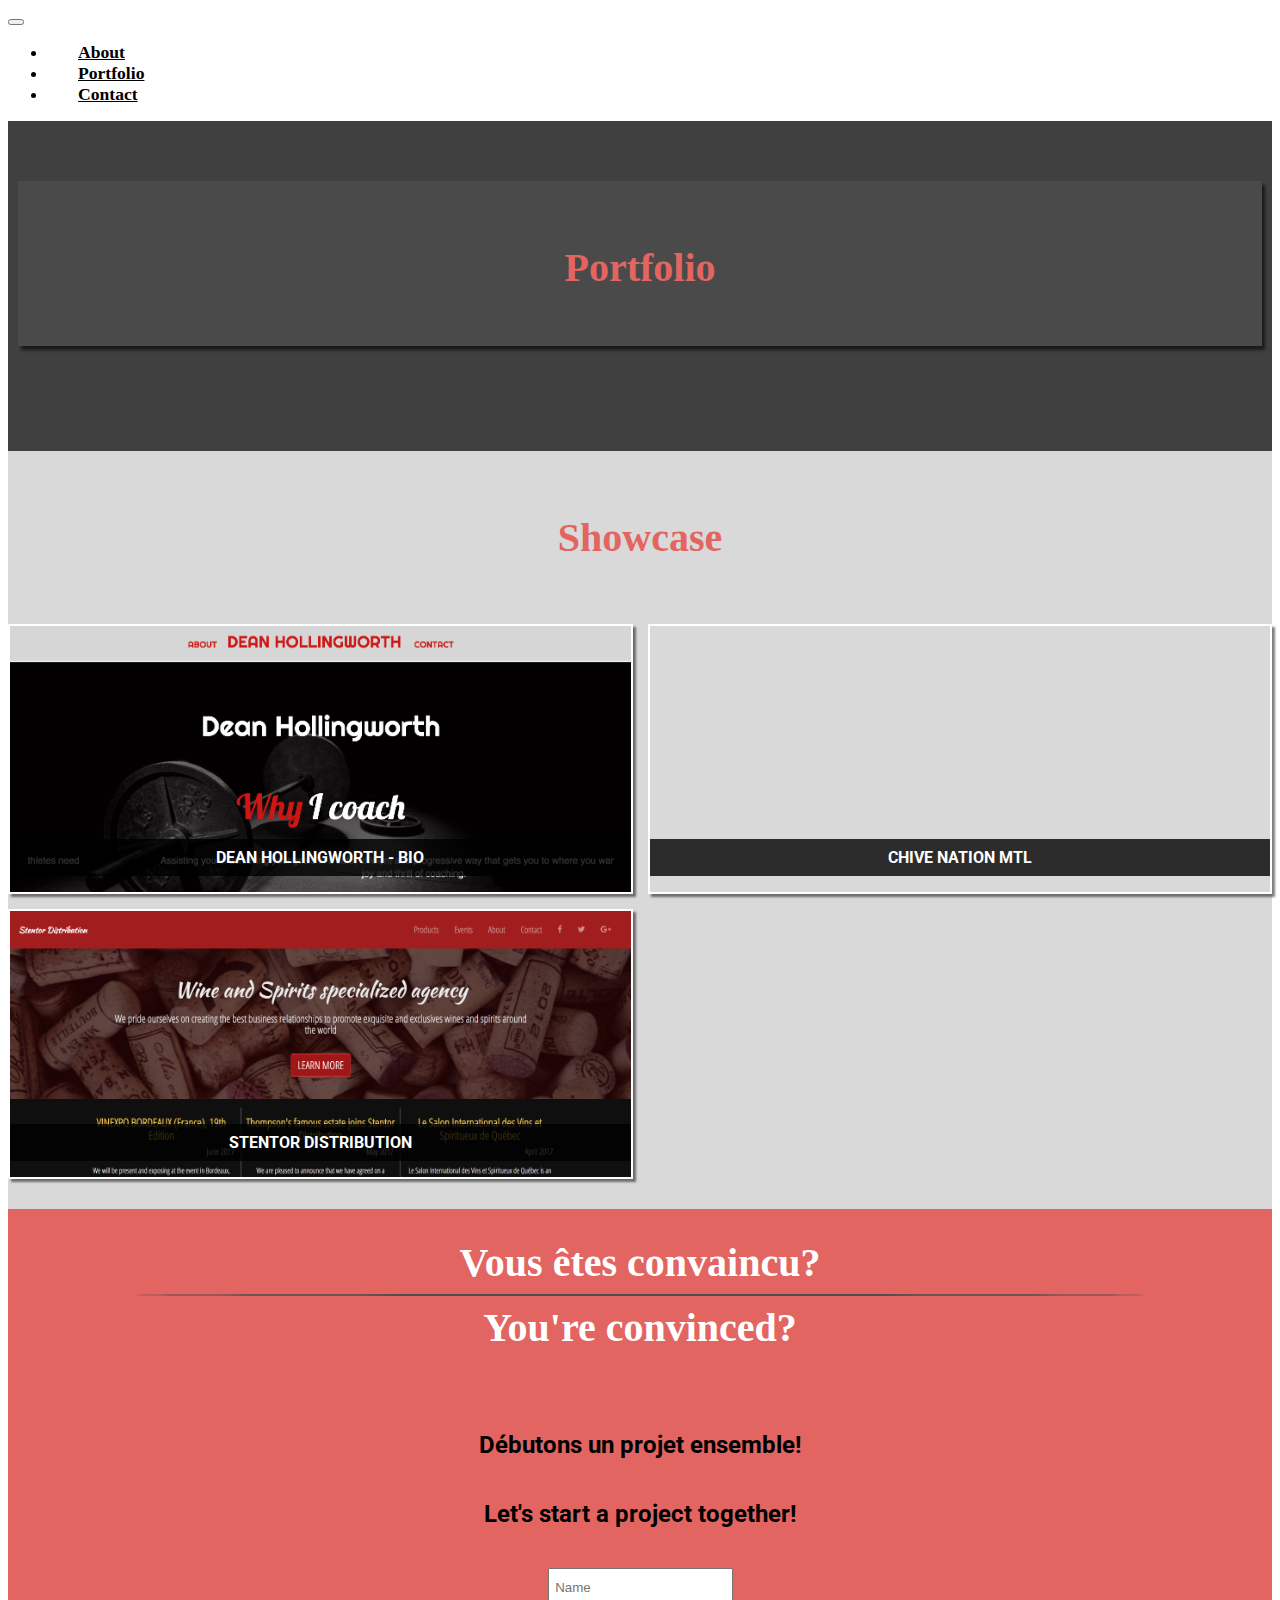
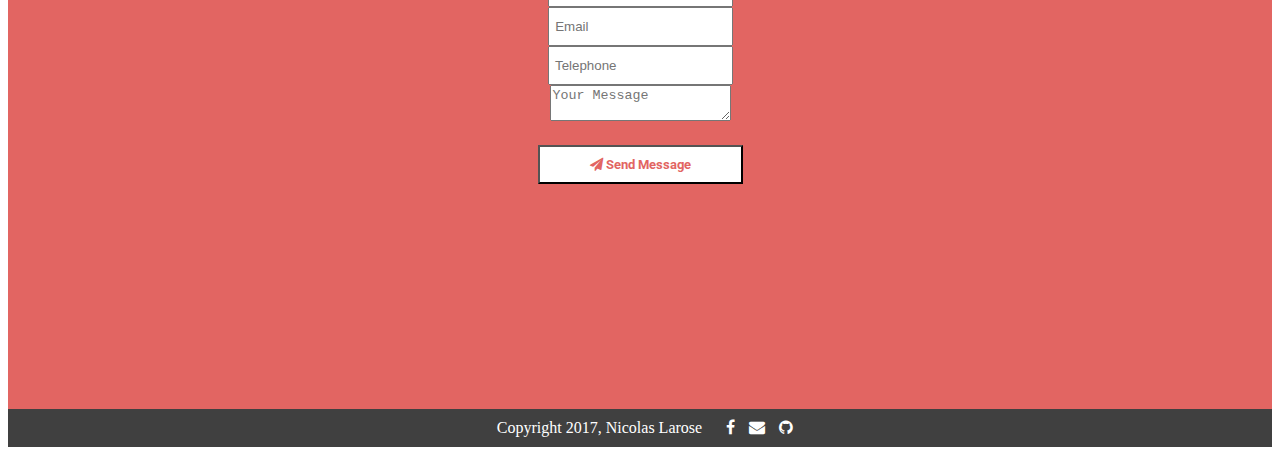
==== portfolio.html @ 8b34dcfe "Starting files" ====
<!DOCTYPE html>
<html lang="en">

<head>
    <meta charset="UTF-8">
    <meta name="viewport" content="width=device-width, initial-scale=1.0">
    <meta http-equiv="X-UA-Compatible" content="ie=edge">
    <link href="https://fonts.googleapis.com/css?family=Permanent+Marker|Roboto:300,400" rel="stylesheet">
    <link rel="stylesheet" href="https://maxcdn.bootstrapcdn.com/font-awesome/4.7.0/css/font-awesome.min.css">
    <link rel="stylesheet" href="https://maxcdn.bootstrapcdn.com/bootstrap/4.0.0-beta/css/bootstrap.min.css" integrity="sha384-/Y6pD6FV/Vv2HJnA6t+vslU6fwYXjCFtcEpHbNJ0lyAFsXTsjBbfaDjzALeQsN6M"
        crossorigin="anonymous">
    <link rel="stylesheet" href="css/portfolio.css">
    <title>Portoflio | Nicolas Larose</title>
</head>

<body>

    <!-- Navbar -->
    <nav class="navbar-custom navbar navbar-expand-lg navbar-light bg-light">
        <button class="navbar-toggler" type="button" data-toggle="collapse" data-target="#navbarSupportedContent" aria-controls="navbarSupportedContent"
            aria-expanded="false" aria-label="Toggle navigation">
                  <span class="navbar-toggler-icon"></span>
                </button>

        <div class="collapse navbar-collapse justify-content-center" id="navbarSupportedContent">
            <ul class="navbar-nav ">
                <li class="nav-item">
                    <a class="nav-link" href="#">About <span class="sr-only">(current)</span></a>
                </li>
                <li class="nav-item">
                    <a class="nav-link nav-portfolio" href="#">Portfolio</a>
                </li>
                <li class="nav-item">
                    <a class="nav-link" href="#">Contact</a>
                </li>
            </ul>
        </div>
    </nav>

    <header class="header_portfolio">
            <div id="portfolio_wrapper">
                <div class="div div1"></div>
                <div class="div div2"></div>
                <div class="div div3"></div>
                <div class="div div4"></div>
                <div class="div div-central">
                    <div class="info">
                        <h2>Portfolio</h2>
                    </div>
                </div>
            </div>
        </header>

        <div id="showcase">
        <div class="container">
                <h2>Showcase</h2>
                <div class="item-mobile item-computer">
                    <div class="item item1" data-background-icon='&#xf196;'>
                        <p>Dean Hollingworth - Bio</p>
                    </div>
                    <div class="item item2" data-background-icon='&#xf196;'>
                        <p>Chive Nation MTL </p>
                    </div>
                    <div class="item item3" data-background-icon='&#xf196;'>
                        <p>Stentor Distribution</p>
                    </div>
                </div>
            </div>
        </div>
    </div>


<!-- Contact -->
    <div id="contact">
        <div class="container">
            <h2>Vous êtes convaincu?</h2>
            <hr>
            <h2>You're convinced?</h2>
            <div class="info-contact">
                <h5>Débutons un projet ensemble!</h5>
                <h5>Let's start a project together!</h5>
            </div>
            <form>
                <div class="col-md-12 form-line">
                    <div class="form-group">
                        <label for="exampleInputUsername"></label>
                        <input type="text" class="form-control" id="" placeholder=" Name">
                    </div>
                    <div class="form-group">
                        <label for="exampleInputEmail"></label>
                        <input type="email" class="form-control" id="exampleInputEmail" placeholder=" Email">
                    </div>
                    <div class="form-group">
                        <label for="telephone"></label>
                        <input type="tel" class="form-control" id="telephone" placeholder=" Telephone">
                    </div>
                </div>
                <div class="col-md-12">
                    <div class="form-group">
                        <label for="description"></label>
                        <textarea class="form-control" id="description" placeholder="Your Message"></textarea>
                    </div>
                    <div>

                        <button type="button" class="btn btn-default submit"><i class="fa fa-paper-plane" aria-hidden="true"></i>  Send Message</button>
                    </div>

                </div>
            </form>
        </div>
    </div>
    <!-- Footer -->
    <footer>
        <div class="inline-footer">
        <p>Copyright 2017, Nicolas Larose</p>
            <li><a href="#"><i class="fa fa-facebook"></i></a></li>
            <li><a href="#"><i class="fa fa-envelope"></i></a></li>
            <li><a href="#"><i class="fa fa-github"></i></a></li>
        </div>
    </footer>


    <script src="https://code.jquery.com/jquery-3.2.1.slim.min.js" integrity="sha384-KJ3o2DKtIkvYIK3UENzmM7KCkRr/rE9/Qpg6aAZGJwFDMVNA/GpGFF93hXpG5KkN"
        crossorigin="anonymous"></script>
    <script src="https://cdnjs.cloudflare.com/ajax/libs/popper.js/1.11.0/umd/popper.min.js" integrity="sha384-b/U6ypiBEHpOf/4+1nzFpr53nxSS+GLCkfwBdFNTxtclqqenISfwAzpKaMNFNmj4"
        crossorigin="anonymous"></script>
    <script src="https://maxcdn.bootstrapcdn.com/bootstrap/4.0.0-beta/js/bootstrap.min.js" integrity="sha384-h0AbiXch4ZDo7tp9hKZ4TsHbi047NrKGLO3SEJAg45jXxnGIfYzk4Si90RDIqNm1"
        crossorigin="anonymous"></script>
</body>

</html>
---- css/portfolio.css ----
/*********************
NAVBAR
*********************/
.navbar-nav li {
  padding: 0 30px;
  font-size: 1.1em;
  font-weight: bold; }
  .navbar-nav li a {
    color: black !important; }
    .navbar-nav li a:hover {
      color: #e26562 !important; }

/*********************
HEADER
*********************/
header {
  background: #404040;
  height: 430px;
  padding: 60px 0 0; }
  header #wrapper {
    margin: 0 10px;
    padding: 30px 0;
    background: #4a4a4a;
    box-shadow: 3px 4px 3px #1a1a1a;
    text-align: center; }
    header #wrapper h2 {
      font-size: 2.5em;
      font-family: "Permanent Marker", cursive;
      color: #e26562;
      margin-bottom: 25px; }
    header #wrapper h3 {
      font-family: "Roboto", cursive;
      font-weight: 300;
      color: white; }
    header #wrapper hr {
      border: 1px solid #b3b3b3;
      border-radius: 100%;
      width: 80%; }
    header #wrapper ul {
      margin-top: 20px;
      display: block;
      padding: 0; }
      header #wrapper ul li {
        display: inline-block; }
        header #wrapper ul li a {
          color: white;
          text-decoration-line: none;
          padding: 0 10px;
          font-size: 1.4em; }
      header #wrapper ul .fa-facebook:hover {
        color: #3b5999; }
      header #wrapper ul .fa-envelope:hover {
        color: #02b875; }
      header #wrapper ul .fa-github:hover {
        color: #913399; }

/*********************
PORTFOLIO
*********************/
#portfolio {
  background: #e26562;
  height: 450px;
  text-align: center; }
  #portfolio h2 {
    padding: 30px 0;
    font-family: "Permanent Marker", cursive;
    font-size: 2.5em;
    color: white; }
  #portfolio .item-mobile {
    display: grid;
    grid-template-columns: 1fr 1fr;
    grid-column-gap: 10px; }
  #portfolio .item {
    height: 250px;
    position: relative; }
  #portfolio .item1 {
    background: url("../img/DeanHollingworth.png");
    background-size: cover;
    display: flex;
    align-items: flex-end; }
    #portfolio .item1 p {
      color: white;
      width: 100%;
      padding: 9px 2px;
      font-family: "Roboto", cursive;
      font-weight: bold;
      text-transform: uppercase;
      background: rgba(0, 0, 0, 0.8); }
  #portfolio .item2 {
    background: url("../img/ChiveNationMtl.png");
    background-size: cover;
    display: flex;
    align-items: flex-end; }
    #portfolio .item2 p {
      color: white;
      width: 100%;
      padding: 9px 2px;
      font-family: "Roboto", cursive;
      font-weight: bold;
      text-transform: uppercase;
      background: rgba(0, 0, 0, 0.8); }
  #portfolio .item3 {
    background: url("../img/stentor.jpeg");
    background-size: cover;
    display: flex;
    align-items: flex-end; }
    #portfolio .item3 p {
      color: white;
      width: 100%;
      padding: 9px 2px;
      font-family: "Roboto", cursive;
      font-weight: bold;
      text-transform: uppercase;
      background: rgba(0, 0, 0, 0.8); }
  #portfolio .item:hover::after {
    content: attr(data-background-icon);
    font-family: "FontAwesome";
    font-size: 3em;
    color: white;
    position: absolute;
    top: 50%;
    left: 50%;
    transform: translate(-50%, -50%); }
  #portfolio .item:hover::before {
    content: "";
    background: rgba(0, 0, 0, 0.6);
    position: absolute;
    top: 0;
    left: 0;
    height: 100%;
    width: 100%; }
  #portfolio .item3 {
    display: none; }
  #portfolio button {
    margin: 20px auto;
    padding: 10px 50px;
    background: white;
    color: #e26562;
    font-weight: bold;
    font-family: "Roboto", cursive;
    transition: 0.3s; }
    #portfolio button:hover {
      background: #0d0d0d;
      cursor: pointer; }

    /*********************
ABOUT
*********************/
#about {
  height: 600px;
  text-align: center; }
  #about h2 {
    font-size: 2.5em;
    font-family: "Permanent Marker", cursive;
    color: #e26562; }
  #about h2:first-child {
    padding-top: 30px; }
  #about hr {
    border: 1px solid #4d4d4d;
    border-radius: 100%;
    width: 80%; }

    /*********************
OFFER
*********************/
#offers {
  height: 1000px;
  text-align: center;
  background: #404040; }
  #offers h2 {
    font-size: 2.5em;
    font-family: "Permanent Marker", cursive;
    color: #e26562;
    margin: 0 10px; }
  #offers h2:first-child {
    padding-top: 30px; }
  #offers hr {
    border: 1px solid #b3b3b3;
    border-radius: 100%;
    width: 80%; }
  #offers .info-offer {
    margin-top: 20px; }
  #offers .offer {
    margin: 13px 10px;
    padding: 30px 10px;
    background: #4a4a4a;
    box-shadow: 3px 4px 3px #1a1a1a;
    text-align: center;
    font-family: "Roboto", cursive; }
    #offers .offer a {
      text-decoration-line: none; }
    #offers .offer h4 {
      color: white; }
      #offers .offer h4 i {
        padding-right: 10px; }
    #offers .offer p {
      color: #e26562; }

    /*********************
CONTACT
*********************/
#contact {
  height: 800px;
  text-align: center;
  background: #e26562; }
  #contact h2 {
    font-size: 2.5em;
    font-family: "Permanent Marker", cursive;
    color: white;
    margin: 0 10px; }
  #contact h2:first-child {
    padding-top: 30px; }
  #contact hr {
    border: 1px solid #4d4d4d;
    border-radius: 100%;
    width: 80%; }
  #contact .info-contact {
    padding-top: 40px; }
    #contact .info-contact h5 {
      font-family: "Roboto", cursive;
      font-size: 1.5em;
      font-weight: bold; }
  #contact form {
    margin: 30px auto 0; }
    #contact form input {
      padding-top: 10px;
      padding-bottom: 10px; }
    #contact form button {
      margin: 20px auto;
      padding: 10px 50px;
      background: white;
      color: #e26562;
      font-weight: bold;
      font-family: "Roboto", cursive;
      transition: 0.3s; }
      #contact form button:hover {
        background: #0d0d0d;
        cursor: pointer; }

    /*********************
FOOTER
*********************/
footer {
  padding: 10px;
  background: #404040;
  color: white;
  display: block;
  text-align: center; }
  footer .inline-footer > * {
    display: inline-block; }
  footer p {
    margin: 0 10px; }
  footer li {
    margin-left: 10px; }
    footer li a {
      color: white; }
      footer li a i {
        font-size: 20px; }
  footer .fa-facebook:hover {
    color: #3b5999; }
  footer .fa-envelope:hover {
    color: #02b875; }
  footer .fa-github:hover {
    color: #913399; }

@media (min-width: 700px) {
  #offers .info-offer {
    display: grid;
    grid-auto-columns: 1fr 1fr;
    grid-template-rows: 200px 200px;
    grid-template-areas: "wordpress static" "tennis tennis"; }
    #offers .info-offer .offer {
      padding: 15px 15px; }
    #offers .info-offer .wordpress {
      grid-area: wordpress; }
    #offers .info-offer .static {
      grid-area: static; }
    #offers .info-offer .tennis {
      grid-area: tennis; } }
@media (min-width: 992px) {
  .nav-portfolio {
    transition: .4s; }
    .nav-portfolio:hover {
      background: rgba(0, 0, 0, 0.9); }

  header {
    height: 700px; }
    header #wrapper {
      margin: 0 20px;
      background: none;
      box-shadow: none;
      display: grid;
      grid-template-columns: repeat(4, 1fr);
      grid-template-rows: 250px 250px;
      grid-gap: 15px;
      grid-template-areas: "div1 div-central div-central div2" "div3 div-central div-central div4"; }
      header #wrapper .div {
        background: #4a4a4a;
        box-shadow: 3px 4px 3px #1a1a1a; }
      header #wrapper .div1 {
        grid-area: div1;
        background: url("https://images.pexels.com/photos/38519/macbook-laptop-ipad-apple-38519.jpeg?w=1260&h=750&auto=compress&cs=tinysrgb");
        background-size: cover; }
      header #wrapper .div2 {
        grid-area: div2;
        background: url("https://images.pexels.com/photos/326424/pexels-photo-326424.jpeg?w=1260&h=750&auto=compress&cs=tinysrgb");
        background-size: cover; }
      header #wrapper .div3 {
        grid-area: div3;
        background: url("https://images.pexels.com/photos/270360/pexels-photo-270360.jpeg?w=1260&h=750&auto=compress&cs=tinysrgb");
        background-size: cover; }
      header #wrapper .div4 {
        grid-area: div4;
        background: url("https://images.pexels.com/photos/67112/pexels-photo-67112.jpeg?w=1260&h=750&auto=compress&cs=tinysrgb");
        background-size: cover; }
      header #wrapper .div-central {
        grid-area: div-central;
        position: relative; }
        header #wrapper .div-central .info {
          position: absolute;
          top: 50%;
          left: 50%;
          transform: translate(-50%, -50%);
          width: 100%; }
          header #wrapper .div-central .info h2 {
            font-size: 5em; }
          header #wrapper .div-central .info li {
            margin-top: 20px; }
            header #wrapper .div-central .info li i {
              font-size: 1.5em;
              padding: 0 5px; } }
/**************
HEADER
**************/
.header_portfolio {
  height: 270px; }
  .header_portfolio #portfolio_wrapper {
    margin: 0 10px;
    padding: 30px 0;
    background: #4a4a4a;
    box-shadow: 3px 4px 3px #1a1a1a;
    text-align: center; }
    .header_portfolio #portfolio_wrapper h2 {
      font-size: 2.5em;
      font-family: "Permanent Marker", cursive;
      color: #e26562;
      margin-bottom: 25px; }

#showcase {
  background: #d9d9d9;
  text-align: center;
  padding: 30px 0; }
  #showcase .container h2 {
    padding-bottom: 30px;
    font-family: "Permanent Marker", cursive;
    font-size: 2.5em;
    color: #e26562; }
  #showcase .container .item-computer {
    display: grid;
    grid-template-columns: 1fr 1fr;
    grid-template-rows: 270px 270px;
    grid-gap: 15px;
    position: relative; }
    #showcase .container .item-computer .item {
      border: 2px solid white;
      box-shadow: 3px 3px 2px rgba(0, 0, 0, 0.5); }
    #showcase .container .item-computer .item1 {
      background: url("../img/DeanHollingworth.png");
      background-size: cover;
      display: flex;
      align-items: flex-end; }
      #showcase .container .item-computer .item1 p {
        color: white;
        width: 100%;
        padding: 9px 2px;
        font-family: "Roboto", cursive;
        font-weight: bold;
        text-transform: uppercase;
        background: rgba(0, 0, 0, 0.8); }
    #showcase .container .item-computer .item2 {
      background: url("../img/ChiveNationMtl.png");
      background-size: cover;
      display: flex;
      align-items: flex-end; }
      #showcase .container .item-computer .item2 p {
        color: white;
        width: 100%;
        padding: 9px 2px;
        font-family: "Roboto", cursive;
        font-weight: bold;
        text-transform: uppercase;
        background: rgba(0, 0, 0, 0.8); }
    #showcase .container .item-computer .item3 {
      background: url("../img/stentor.jpeg");
      background-size: cover;
      display: flex;
      align-items: flex-end; }
      #showcase .container .item-computer .item3 p {
        color: white;
        width: 100%;
        padding: 9px 2px;
        font-family: "Roboto", cursive;
        font-weight: bold;
        text-transform: uppercase;
        background: rgba(0, 0, 0, 0.8); }

/*# sourceMappingURL=portfolio.css.map */
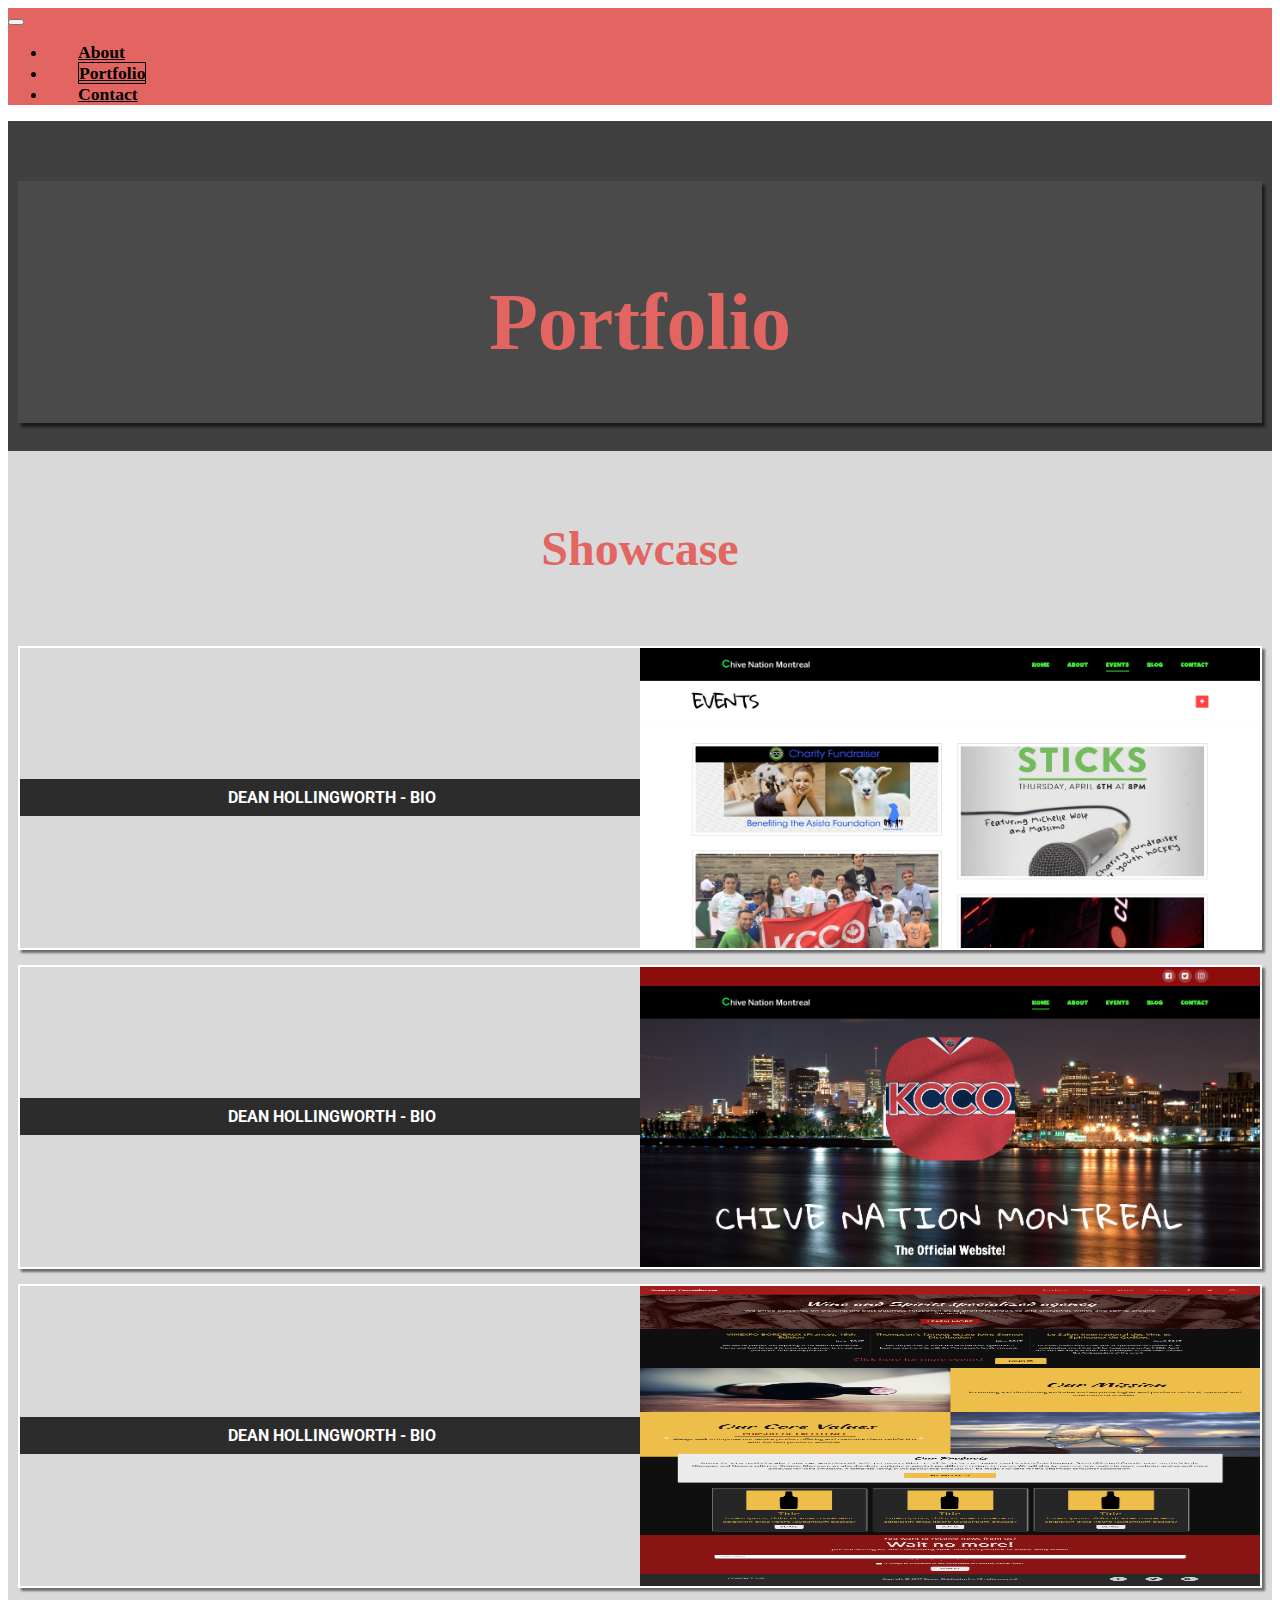
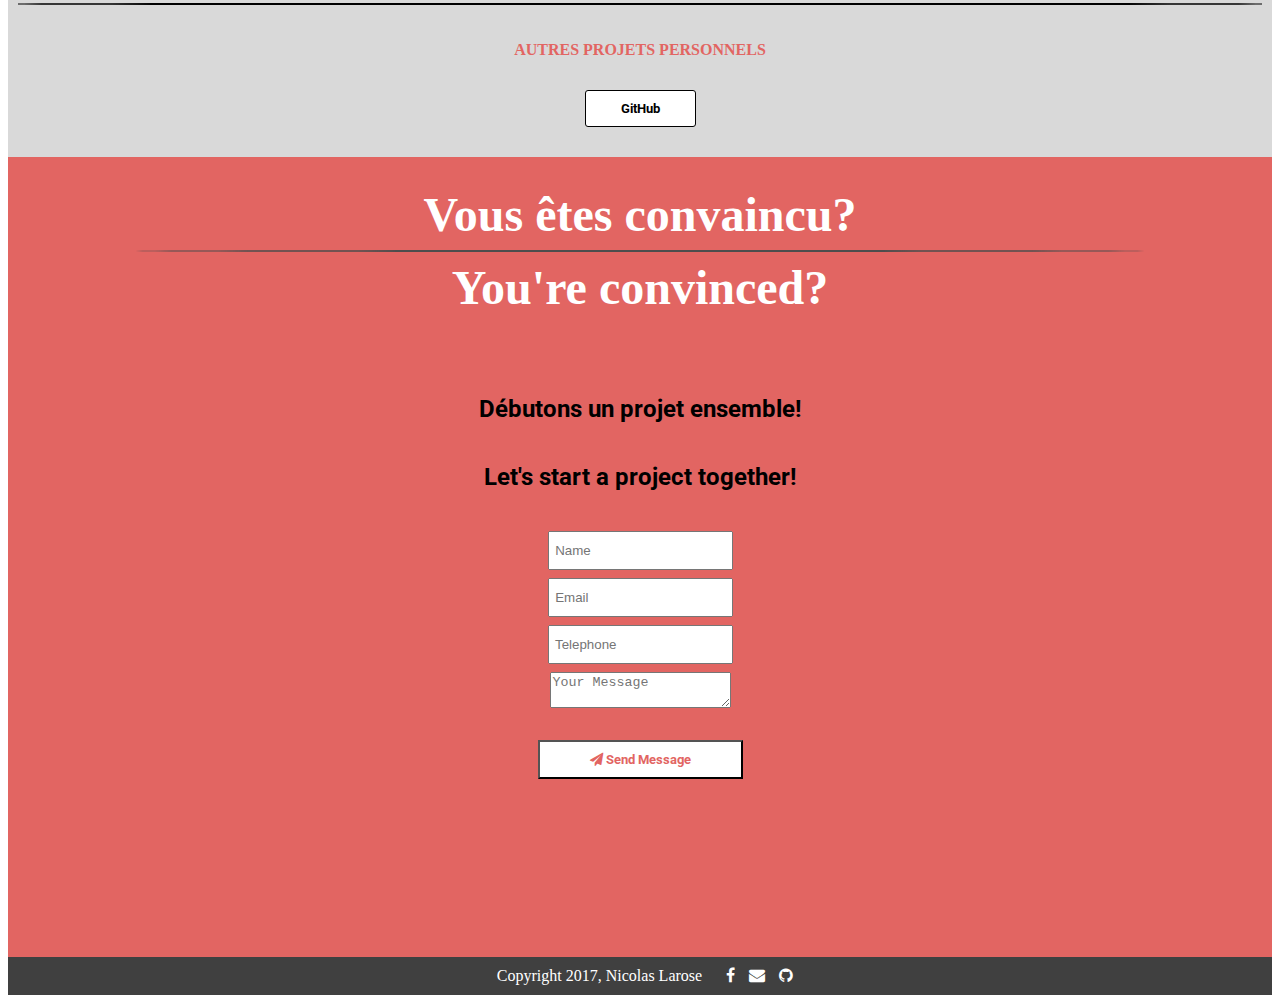
==== commit 932476a7: "Modified the portfolio - September 25th" ====
--- a/portfolio.html
+++ b/portfolio.html
@@ -10,7 +10,7 @@
     <link rel="stylesheet" href="https://maxcdn.bootstrapcdn.com/bootstrap/4.0.0-beta/css/bootstrap.min.css" integrity="sha384-/Y6pD6FV/Vv2HJnA6t+vslU6fwYXjCFtcEpHbNJ0lyAFsXTsjBbfaDjzALeQsN6M"
         crossorigin="anonymous">
     <link rel="stylesheet" href="css/portfolio.css">
-    <title>Portoflio | Nicolas Larose</title>
+    <title>Portfolio | Nicolas Larose</title>
 </head>
 
 <body>
@@ -38,39 +38,42 @@
     </nav>
 
     <header class="header_portfolio">
-            <div id="portfolio_wrapper">
-                <div class="div div1"></div>
-                <div class="div div2"></div>
-                <div class="div div3"></div>
-                <div class="div div4"></div>
-                <div class="div div-central">
-                    <div class="info">
-                        <h2>Portfolio</h2>
-                    </div>
+        <div id="portfolio_wrapper">
+            <div class="info">
+                <h2>Portfolio</h2>
+            </div>
+        </div>
+        </div>
+    </header>
+
+    <div id="showcase">
+        <div class="container">
+            <h2>Showcase</h2>
+            <div class="item-mobile item-computer">
+                <div class="item item1" data-background-icon='&#xf196;'>
+                    <p>Dean Hollingworth - Bio</p>
+                    <img src="img/chive1.png" alt="">
+                </div>
+                <div class="item item2" data-background-icon='&#xf196;'>
+                    <p>Dean Hollingworth - Bio</p>
+                    <img src="img/ChiveNationMtl_cover.png" alt="">
+                </div>
+                <div class="item item3" data-background-icon='&#xf196;'>
+                    <p>Dean Hollingworth - Bio</p>
+                    <img src="img/stentor.jpeg" alt="">
                 </div>
             </div>
-        </header>
-
-        <div id="showcase">
-        <div class="container">
-                <h2>Showcase</h2>
-                <div class="item-mobile item-computer">
-                    <div class="item item1" data-background-icon='&#xf196;'>
-                        <p>Dean Hollingworth - Bio</p>
-                    </div>
-                    <div class="item item2" data-background-icon='&#xf196;'>
-                        <p>Chive Nation MTL </p>
-                    </div>
-                    <div class="item item3" data-background-icon='&#xf196;'>
-                        <p>Stentor Distribution</p>
-                    </div>
-                </div>
+            <hr>
+            <div class="showcaseMore">
+                <h4>Autres projets personnels</h4>
+                <a href="https://github.com/nick286/nick286.github.io"><button class="btn btn-default">GitHub</button></a>
             </div>
         </div>
     </div>
+    </div>
 
 
-<!-- Contact -->
+    <!-- Contact -->
     <div id="contact">
         <div class="container">
             <h2>Vous êtes convaincu?</h2>
@@ -112,7 +115,7 @@
     <!-- Footer -->
     <footer>
         <div class="inline-footer">
-        <p>Copyright 2017, Nicolas Larose</p>
+            <p>Copyright 2017, Nicolas Larose</p>
             <li><a href="#"><i class="fa fa-facebook"></i></a></li>
             <li><a href="#"><i class="fa fa-envelope"></i></a></li>
             <li><a href="#"><i class="fa fa-github"></i></a></li>
--- a/css/portfolio.css
+++ b/css/portfolio.css
@@ -159,6 +159,15 @@
     border: 1px solid #4d4d4d;
     border-radius: 100%;
     width: 80%; }
+  #about p {
+    font-family: "Roboto", cursive; }
+    #about p .bold {
+      font-weight: bold;
+      font-size: 1.1em;
+      color: #e26562; }
+  #about h4 {
+    padding: 10px 0;
+    font-family: "Permanent Marker", cursive; }
 
     /*********************
 OFFER
@@ -222,6 +231,8 @@
       font-weight: bold; }
   #contact form {
     margin: 30px auto 0; }
+    #contact form .form-group {
+      margin: 0.5rem; }
     #contact form input {
       padding-top: 10px;
       padding-bottom: 10px; }
@@ -268,18 +279,32 @@
     display: grid;
     grid-auto-columns: 1fr 1fr;
     grid-template-rows: 200px 200px;
-    grid-template-areas: "wordpress static" "tennis tennis"; }
+    grid-template-areas: "wordpress static"  "responsive tennis"; }
     #offers .info-offer .offer {
-      padding: 15px 15px; }
+      padding: 15px 15px;
+      position: relative; }
+      #offers .info-offer .offer .offer-info {
+        position: absolute;
+        top: 50%;
+        left: 50%;
+        transform: translate(-50%, -50%); }
     #offers .info-offer .wordpress {
       grid-area: wordpress; }
     #offers .info-offer .static {
       grid-area: static; }
+    #offers .info-offer .responsive {
+      grid-area: responsive; }
     #offers .info-offer .tennis {
       grid-area: tennis; } }
 @media (min-width: 992px) {
+  .navbar-custom {
+    background: #e26562 !important; }
+    .navbar-custom .navbar-nav li a:hover {
+      color: white !important; }
+
   .nav-portfolio {
-    transition: .4s; }
+    transition: .4s;
+    border: 1px solid black; }
     .nav-portfolio:hover {
       background: rgba(0, 0, 0, 0.9); }
 
@@ -328,7 +353,19 @@
             margin-top: 20px; }
             header #wrapper .div-central .info li i {
               font-size: 1.5em;
-              padding: 0 5px; } }
+              padding: 0 5px; }
+
+  #portfolio h2 {
+    font-size: 3em; }
+
+  #about h2 {
+    font-size: 3em; }
+
+  #offers h2 {
+    font-size: 3em; }
+
+  #contact h2 {
+    font-size: 3em; } }
 /**************
 HEADER
 **************/
@@ -349,27 +386,54 @@
 #showcase {
   background: #d9d9d9;
   text-align: center;
-  padding: 30px 0; }
-  #showcase .container h2 {
-    padding-bottom: 30px;
-    font-family: "Permanent Marker", cursive;
-    font-size: 2.5em;
-    color: #e26562; }
-  #showcase .container .item-computer {
-    display: grid;
-    grid-template-columns: 1fr 1fr;
-    grid-template-rows: 270px 270px;
-    grid-gap: 15px;
-    position: relative; }
-    #showcase .container .item-computer .item {
+  padding: 30px 10px; }
+  #showcase .container {
+    /*                 .item2 {
+                        background: url("../img/ChiveNationMtl.png");
+                        background-size: cover;
+                        display: flex;
+                        align-items: flex-end;
+                        p {
+                            color: white;
+                            width: 100%;
+                            padding: 9px 2px;
+                            font-family: "Roboto", cursive;
+                            font-weight: bold;
+                            text-transform: uppercase;
+                            background: rgba(0, 0, 0, 0.8) 
+                        }
+                    } 
+                     .item3 {
+                        background: url("../img/stentor.jpeg");
+                        background-size: cover;
+                        display: flex;
+                        align-items: flex-end;
+                        p {
+                            color: white;
+                            width: 100%;
+                            padding: 9px 2px;
+                            font-family: "Roboto", cursive;
+                            font-weight: bold;
+                            text-transform: uppercase;
+                            background: rgba(0, 0, 0, 0.8)
+                        }
+                    } */ }
+    #showcase .container h2 {
+      padding-bottom: 30px;
+      font-family: "Permanent Marker", cursive;
+      font-size: 2.5em;
+      color: #e26562; }
+    #showcase .container .item-computer
+    .item {
       border: 2px solid white;
-      box-shadow: 3px 3px 2px rgba(0, 0, 0, 0.5); }
-    #showcase .container .item-computer .item1 {
-      background: url("../img/DeanHollingworth.png");
-      background-size: cover;
-      display: flex;
-      align-items: flex-end; }
-      #showcase .container .item-computer .item1 p {
+      box-shadow: 3px 3px 2px rgba(0, 0, 0, 0.5);
+      margin: 15px 0; }
+      #showcase .container .item-computer
+      .item img {
+        width: 100%;
+        height: 300px; }
+      #showcase .container .item-computer
+      .item p {
         color: white;
         width: 100%;
         padding: 9px 2px;
@@ -377,31 +441,59 @@
         font-weight: bold;
         text-transform: uppercase;
         background: rgba(0, 0, 0, 0.8); }
-    #showcase .container .item-computer .item2 {
-      background: url("../img/ChiveNationMtl.png");
-      background-size: cover;
-      display: flex;
-      align-items: flex-end; }
-      #showcase .container .item-computer .item2 p {
-        color: white;
-        width: 100%;
-        padding: 9px 2px;
-        font-family: "Roboto", cursive;
-        font-weight: bold;
-        text-transform: uppercase;
-        background: rgba(0, 0, 0, 0.8); }
-    #showcase .container .item-computer .item3 {
-      background: url("../img/stentor.jpeg");
-      background-size: cover;
-      display: flex;
-      align-items: flex-end; }
-      #showcase .container .item-computer .item3 p {
-        color: white;
-        width: 100%;
-        padding: 9px 2px;
-        font-family: "Roboto", cursive;
-        font-weight: bold;
-        text-transform: uppercase;
-        background: rgba(0, 0, 0, 0.8); }
+    #showcase .container .item1 {
+      /*  background: url("../img/DeanHollingworth.png");
+       background-size: cover; */ }
+  #showcase hr {
+    margin: 10px 0;
+    border: 1px solid black;
+    border-radius: 25%; }
+  #showcase .showcaseMore {
+    padding-top: 5px; }
+    #showcase .showcaseMore h4 {
+      color: #e26562;
+      text-transform: uppercase;
+      font-weight: bold; }
+    #showcase .showcaseMore button {
+      margin-top: 10px;
+      padding: 10px 35px;
+      background: white;
+      border: 1px solid black;
+      border-radius: 3px;
+      font-family: "Roboto", cursive;
+      font-weight: bold; }
+      #showcase .showcaseMore button:hover {
+        background: black;
+        color: #e26562; }
+
+@media (min-width: 992px) {
+  .header_portfolio #portfolio_wrapper h2 {
+    font-size: 5em; }
+
+  #showcase .container h2 {
+    font-size: 3em; }
+
+  #contact h2 {
+    font-size: 3em; }
+
+  .container {
+    padding-left: 0;
+    padding-right: 0; }
+
+  .item {
+    display: grid;
+    grid-template-columns: 1fr 1fr;
+    align-items: center;
+    transition: 0.5s; }
+    .item:hover {
+      transform: scale(1.05); }
+
+  .item1:hover {
+    background: #0ded31; }
+
+  .item3:hover {
+    background: #e9b42e; }
+    .item3:hover img {
+      object-fit: contain; } }
 
 /*# sourceMappingURL=portfolio.css.map */
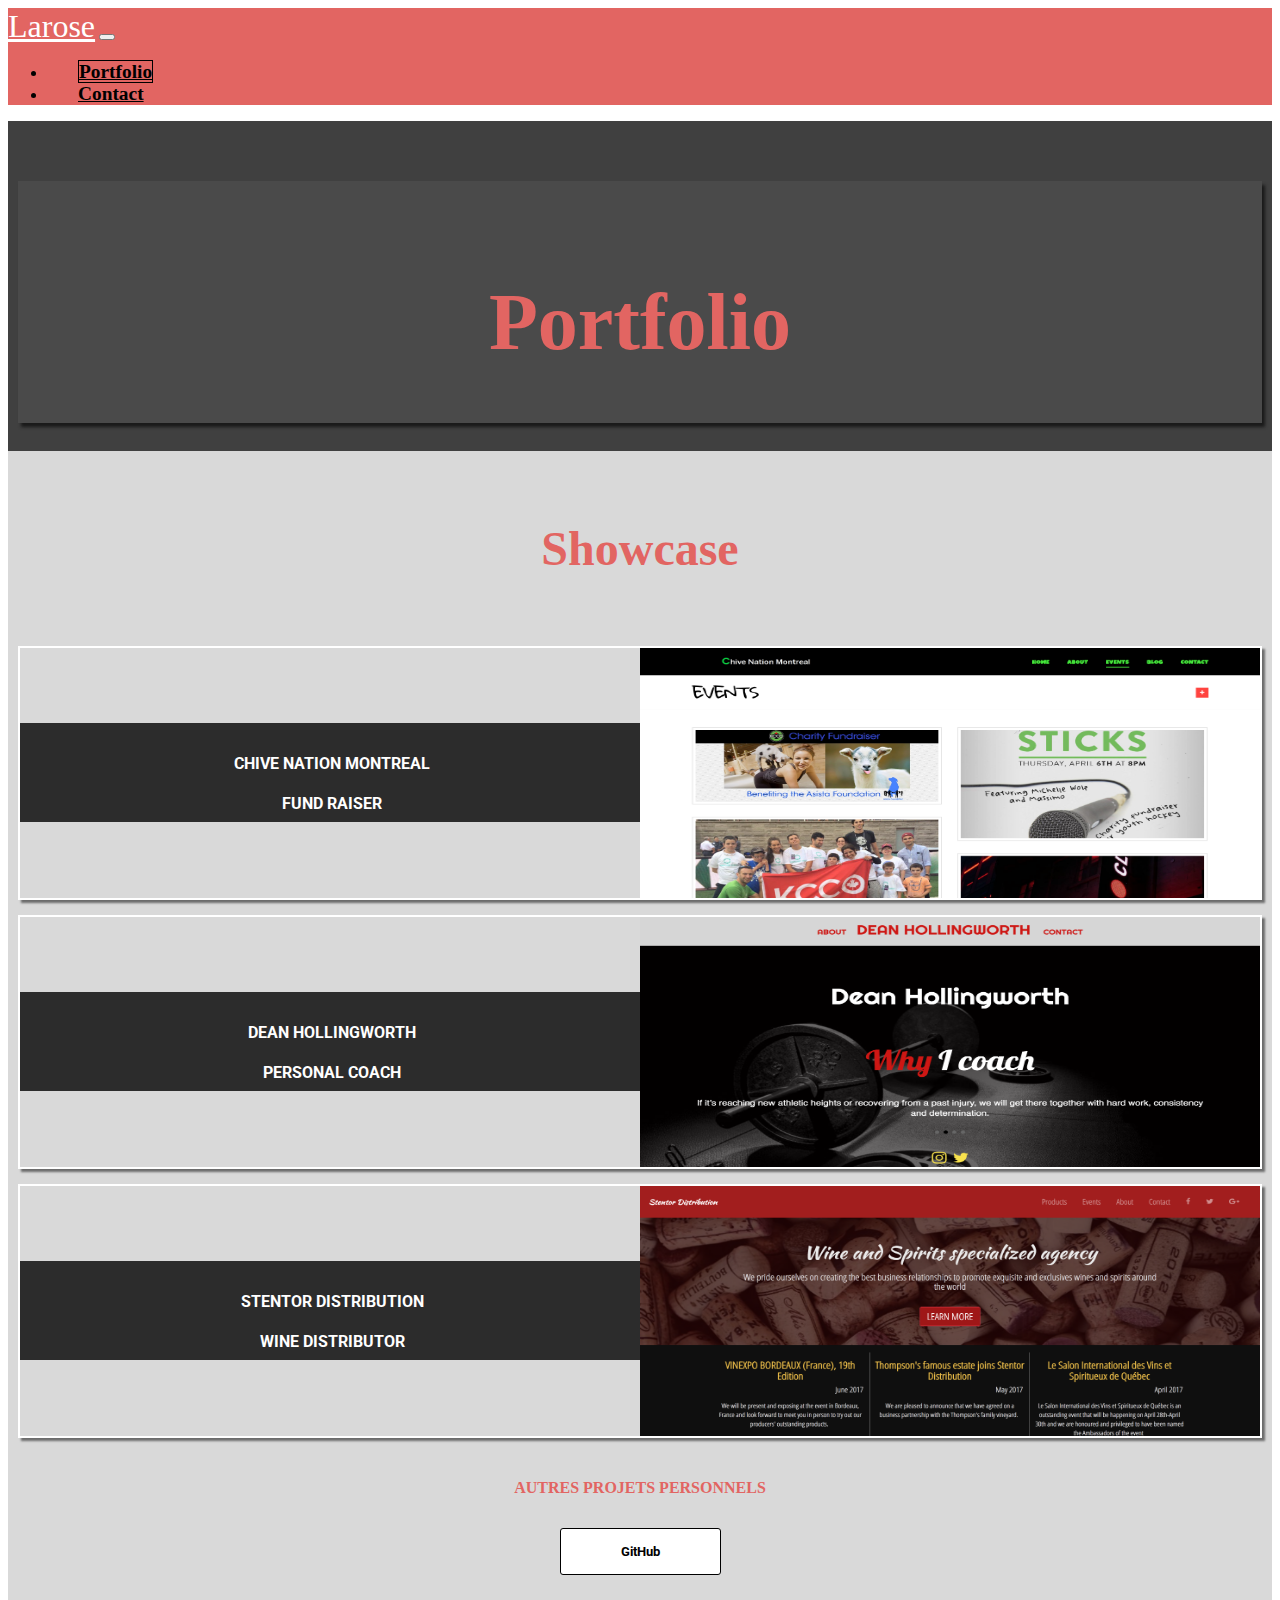
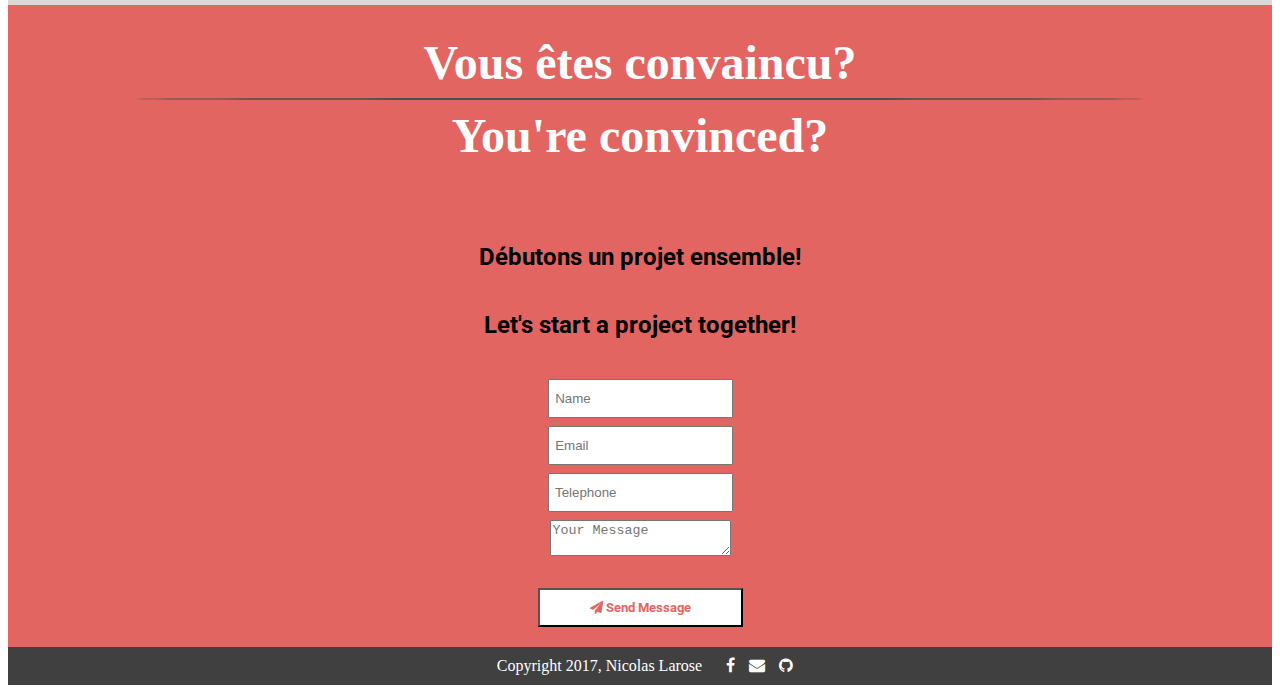
==== commit 1ff2b533: "Updated Portfolio - September 26th" ====
--- a/portfolio.html
+++ b/portfolio.html
@@ -17,21 +17,19 @@
 
     <!-- Navbar -->
     <nav class="navbar-custom navbar navbar-expand-lg navbar-light bg-light">
+        <a class="navbar-brand" href="https://nick286.github.io">Larose</a>
         <button class="navbar-toggler" type="button" data-toggle="collapse" data-target="#navbarSupportedContent" aria-controls="navbarSupportedContent"
             aria-expanded="false" aria-label="Toggle navigation">
-                  <span class="navbar-toggler-icon"></span>
-                </button>
+              <span class="navbar-toggler-icon"></span>
+            </button>
 
-        <div class="collapse navbar-collapse justify-content-center" id="navbarSupportedContent">
-            <ul class="navbar-nav ">
-                <li class="nav-item">
-                    <a class="nav-link" href="#">About <span class="sr-only">(current)</span></a>
+        <div class="collapse navbar-collapse justify-content-end" id="navbarSupportedContent">
+            <ul class="navbar-nav">
+                <li class="nav-item active">
+                    <a class="nav-link nav-portfolio" href="https://nick286.github.io/portfolio.html">Portfolio <span class="sr-only">(current)</span></a>
                 </li>
                 <li class="nav-item">
-                    <a class="nav-link nav-portfolio" href="#">Portfolio</a>
-                </li>
-                <li class="nav-item">
-                    <a class="nav-link" href="#">Contact</a>
+                    <a class="nav-link nav-contact" href="#">Contact</a>
                 </li>
             </ul>
         </div>
@@ -49,27 +47,37 @@
     <div id="showcase">
         <div class="container">
             <h2>Showcase</h2>
-            <div class="item-mobile item-computer">
-                <div class="item item1" data-background-icon='&#xf196;'>
-                    <p>Dean Hollingworth - Bio</p>
-                    <img src="img/chive1.png" alt="">
-                </div>
+            <div class="item-computer">
+                <a href="https://nick286.github.io/portfolio/chivenationmtl.html">
+                    <div class="item item1" data-background-icon='&#xf196;'>
+                        <div class="showcaseTitle">
+                            <h4>Chive Nation Montreal</h4>
+                            <p>Fund raiser</p>
+                        </div>
+                        <img src="img/chive1.png" alt="">
+                    </div>
+                </a>
                 <div class="item item2" data-background-icon='&#xf196;'>
-                    <p>Dean Hollingworth - Bio</p>
-                    <img src="img/ChiveNationMtl_cover.png" alt="">
+                    <div class="showcaseTitle">
+                        <h4>Dean Hollingworth</h4>
+                        <p>Personal coach</p>
+                    </div>
+                    <img src="img/dean1.png" alt="">
                 </div>
                 <div class="item item3" data-background-icon='&#xf196;'>
-                    <p>Dean Hollingworth - Bio</p>
-                    <img src="img/stentor.jpeg" alt="">
+                    <div class="showcaseTitle">
+                        <h4>Stentor Distribution</h4>
+                        <p>Wine distributor</p>
+                    </div>
+                    <img src="img/stentor1.png" alt="">
                 </div>
             </div>
-            <hr>
+            <!-- <hr> -->
             <div class="showcaseMore">
                 <h4>Autres projets personnels</h4>
                 <a href="https://github.com/nick286/nick286.github.io"><button class="btn btn-default">GitHub</button></a>
             </div>
         </div>
-    </div>
     </div>
 
 
--- a/css/portfolio.css
+++ b/css/portfolio.css
@@ -1,6 +1,10 @@
 /*********************
 NAVBAR
 *********************/
+.navbar .navbar-brand {
+  font-family: "Permanent Marker", cursive;
+  font-size: 1.6em; }
+
 .navbar-nav li {
   padding: 0 30px;
   font-size: 1.1em;
@@ -59,7 +63,6 @@
 *********************/
 #portfolio {
   background: #e26562;
-  height: 450px;
   text-align: center; }
   #portfolio h2 {
     padding: 30px 0;
@@ -67,12 +70,11 @@
     font-size: 2.5em;
     color: white; }
   #portfolio .item-mobile {
-    display: grid;
-    grid-template-columns: 1fr 1fr;
-    grid-column-gap: 10px; }
+    display: grid; }
   #portfolio .item {
-    height: 250px;
-    position: relative; }
+    height: 350px;
+    position: relative;
+    margin-bottom: 10px; }
   #portfolio .item1 {
     background: url("../img/DeanHollingworth.png");
     background-size: cover;
@@ -100,6 +102,7 @@
       text-transform: uppercase;
       background: rgba(0, 0, 0, 0.8); }
   #portfolio .item3 {
+    /* display: none; */
     background: url("../img/stentor.jpeg");
     background-size: cover;
     display: flex;
@@ -121,19 +124,21 @@
     top: 50%;
     left: 50%;
     transform: translate(-50%, -50%); }
-  #portfolio .item:hover::before {
+  #portfolio .item::before {
     content: "";
-    background: rgba(0, 0, 0, 0.6);
+    background: rgba(98, 226, 164, 0.7);
     position: absolute;
+    opacity: 0;
     top: 0;
     left: 0;
     height: 100%;
-    width: 100%; }
-  #portfolio .item3 {
-    display: none; }
+    width: 100%;
+    transition: 0.5s; }
+  #portfolio .item:hover:before {
+    opacity: 1; }
   #portfolio button {
     margin: 20px auto;
-    padding: 10px 50px;
+    padding: 15px 60px;
     background: white;
     color: #e26562;
     font-weight: bold;
@@ -147,12 +152,19 @@
 ABOUT
 *********************/
 #about {
-  height: 600px;
+  /* height: 600px; */
   text-align: center; }
   #about h2 {
     font-size: 2.5em;
     font-family: "Permanent Marker", cursive;
     color: #e26562; }
+  #about .info-about {
+    margin: 0 auto; }
+    #about .info-about img {
+      width: 80%;
+      margin-top: 15px;
+      margin-bottom: 15px;
+      border-radius: 50%; }
   #about h2:first-child {
     padding-top: 30px; }
   #about hr {
@@ -173,8 +185,9 @@
 OFFER
 *********************/
 #offers {
-  height: 1000px;
+  /*  height: 1000px; */
   text-align: center;
+  padding: 20px 0;
   background: #404040; }
   #offers h2 {
     font-size: 2.5em;
@@ -190,16 +203,21 @@
   #offers .info-offer {
     margin-top: 20px; }
   #offers .offer {
-    margin: 13px 10px;
+    margin: 13px 7px;
     padding: 30px 10px;
     background: #4a4a4a;
     box-shadow: 3px 4px 3px #1a1a1a;
     text-align: center;
-    font-family: "Roboto", cursive; }
+    font-family: "Roboto", cursive;
+    transition: 0.3s; }
+    #offers .offer:hover {
+      transform: scale(1.03);
+      background: #525252; }
     #offers .offer a {
       text-decoration-line: none; }
     #offers .offer h4 {
-      color: white; }
+      color: white;
+      font-size: 1.2em; }
       #offers .offer h4 i {
         padding-right: 10px; }
     #offers .offer p {
@@ -209,7 +227,6 @@
 CONTACT
 *********************/
 #contact {
-  height: 800px;
   text-align: center;
   background: #e26562; }
   #contact h2 {
@@ -275,38 +292,38 @@
     color: #913399; }
 
 @media (min-width: 700px) {
-  #offers .info-offer {
+  .info-computer {
     display: grid;
-    grid-auto-columns: 1fr 1fr;
-    grid-template-rows: 200px 200px;
-    grid-template-areas: "wordpress static"  "responsive tennis"; }
-    #offers .info-offer .offer {
-      padding: 15px 15px;
-      position: relative; }
-      #offers .info-offer .offer .offer-info {
-        position: absolute;
-        top: 50%;
-        left: 50%;
-        transform: translate(-50%, -50%); }
-    #offers .info-offer .wordpress {
-      grid-area: wordpress; }
-    #offers .info-offer .static {
-      grid-area: static; }
-    #offers .info-offer .responsive {
-      grid-area: responsive; }
-    #offers .info-offer .tennis {
-      grid-area: tennis; } }
+    grid-template-columns: 2fr 1fr;
+    align-items: center; }
+    .info-computer .info-about img {
+      width: 100%;
+      margin-top: 0;
+      margin-bottom: 0; }
+    .info-computer h4 {
+      font-size: 2.1em; }
+
+  .testimonials h4 {
+    font-size: 2.1em; } }
 @media (min-width: 992px) {
   .navbar-custom {
     background: #e26562 !important; }
     .navbar-custom .navbar-nav li a:hover {
       color: white !important; }
 
+  .navbar .navbar-brand {
+    font-size: 2em;
+    color: #fff; }
+
   .nav-portfolio {
     transition: .4s;
-    border: 1px solid black; }
+    border: 1px solid black;
+    font-size: 1.1em; }
     .nav-portfolio:hover {
       background: rgba(0, 0, 0, 0.9); }
+
+  a.nav-contact {
+    font-size: 1.1em; }
 
   header {
     height: 700px; }
@@ -355,6 +372,40 @@
               font-size: 1.5em;
               padding: 0 5px; }
 
+  #offers .info-offer {
+    display: grid;
+    grid-auto-columns: 1fr 1fr 1fr;
+    grid-template-rows: 200px 200px 200px;
+    grid-template-areas: "title wordpress static"  "title responsive touchUp" "title tennis tennis"; }
+    #offers .info-offer .offer {
+      padding: 15px 5px;
+      position: relative; }
+      #offers .info-offer .offer .offer-info {
+        position: absolute;
+        top: 50%;
+        left: 50%;
+        transform: translate(-50%, -50%); }
+      #offers .info-offer .offer h4 {
+        font-size: 1.4rem; }
+    #offers .info-offer .offerTitle {
+      grid-area: title;
+      align-self: center;
+      margin-right: 20px; }
+    #offers .info-offer .wordpress {
+      grid-area: wordpress; }
+    #offers .info-offer .static {
+      grid-area: static; }
+    #offers .info-offer .responsive {
+      grid-area: responsive; }
+    #offers .info-offer .tennis {
+      grid-area: tennis; }
+    #offers .info-offer .touchUp {
+      grid-area: touchUp; }
+
+  .item-mobile {
+    display: grid;
+    grid-template-columns: repeat(3, 1fr); }
+
   #portfolio h2 {
     font-size: 3em; }
 
@@ -365,7 +416,19 @@
     font-size: 3em; }
 
   #contact h2 {
-    font-size: 3em; } }
+    font-size: 3em; }
+
+  #about .info-about {
+    text-align: left; }
+
+  #about p {
+    font-size: 1.1em; }
+
+  #about p::first-letter {
+    font-size: 2.5em;
+    color: #d12b27;
+    padding-right: 3px;
+    font-family: "Permanent Marker", cursive; } }
 /**************
 HEADER
 **************/
@@ -388,35 +451,13 @@
   text-align: center;
   padding: 30px 10px; }
   #showcase .container {
-    /*                 .item2 {
-                        background: url("../img/ChiveNationMtl.png");
-                        background-size: cover;
-                        display: flex;
-                        align-items: flex-end;
-                        p {
-                            color: white;
-                            width: 100%;
-                            padding: 9px 2px;
-                            font-family: "Roboto", cursive;
-                            font-weight: bold;
-                            text-transform: uppercase;
-                            background: rgba(0, 0, 0, 0.8) 
-                        }
-                    } 
-                     .item3 {
-                        background: url("../img/stentor.jpeg");
-                        background-size: cover;
-                        display: flex;
-                        align-items: flex-end;
-                        p {
-                            color: white;
-                            width: 100%;
-                            padding: 9px 2px;
-                            font-family: "Roboto", cursive;
-                            font-weight: bold;
-                            text-transform: uppercase;
-                            background: rgba(0, 0, 0, 0.8)
-                        }
+    /* display: grid;
+    grid-template-columns: 1fr 1fr;
+    grid-template-rows: 270px 270px;
+    grid-gap: 15px;
+    position: relative; */
+    /*                 
+                    
                     } */ }
     #showcase .container h2 {
       padding-bottom: 30px;
@@ -424,16 +465,16 @@
       font-size: 2.5em;
       color: #e26562; }
     #showcase .container .item-computer
-    .item {
+    a {
+      text-decoration-line: none; }
+    #showcase .container .item {
       border: 2px solid white;
       box-shadow: 3px 3px 2px rgba(0, 0, 0, 0.5);
       margin: 15px 0; }
-      #showcase .container .item-computer
-      .item img {
+      #showcase .container .item img {
         width: 100%;
-        height: 300px; }
-      #showcase .container .item-computer
-      .item p {
+        height: 250px; }
+      #showcase .container .item .showcaseTitle {
         color: white;
         width: 100%;
         padding: 9px 2px;
@@ -441,11 +482,16 @@
         font-weight: bold;
         text-transform: uppercase;
         background: rgba(0, 0, 0, 0.8); }
+        #showcase .container .item .showcaseTitle h4 {
+          font-family: "Roboto", cursive; }
+        #showcase .container .item .showcaseTitle p {
+          font-family: "Roboto", cursive;
+          margin-bottom: 0; }
     #showcase .container .item1 {
       /*  background: url("../img/DeanHollingworth.png");
        background-size: cover; */ }
   #showcase hr {
-    margin: 10px 0;
+    margin: 40px 0;
     border: 1px solid black;
     border-radius: 25%; }
   #showcase .showcaseMore {
@@ -456,7 +502,7 @@
       font-weight: bold; }
     #showcase .showcaseMore button {
       margin-top: 10px;
-      padding: 10px 35px;
+      padding: 15px 60px;
       background: white;
       border: 1px solid black;
       border-radius: 3px;
@@ -491,9 +537,10 @@
   .item1:hover {
     background: #0ded31; }
 
+  .item2:hover {
+    background: #ba0004; }
+
   .item3:hover {
-    background: #e9b42e; }
-    .item3:hover img {
-      object-fit: contain; } }
+    background: #e9b42e; } }
 
 /*# sourceMappingURL=portfolio.css.map */
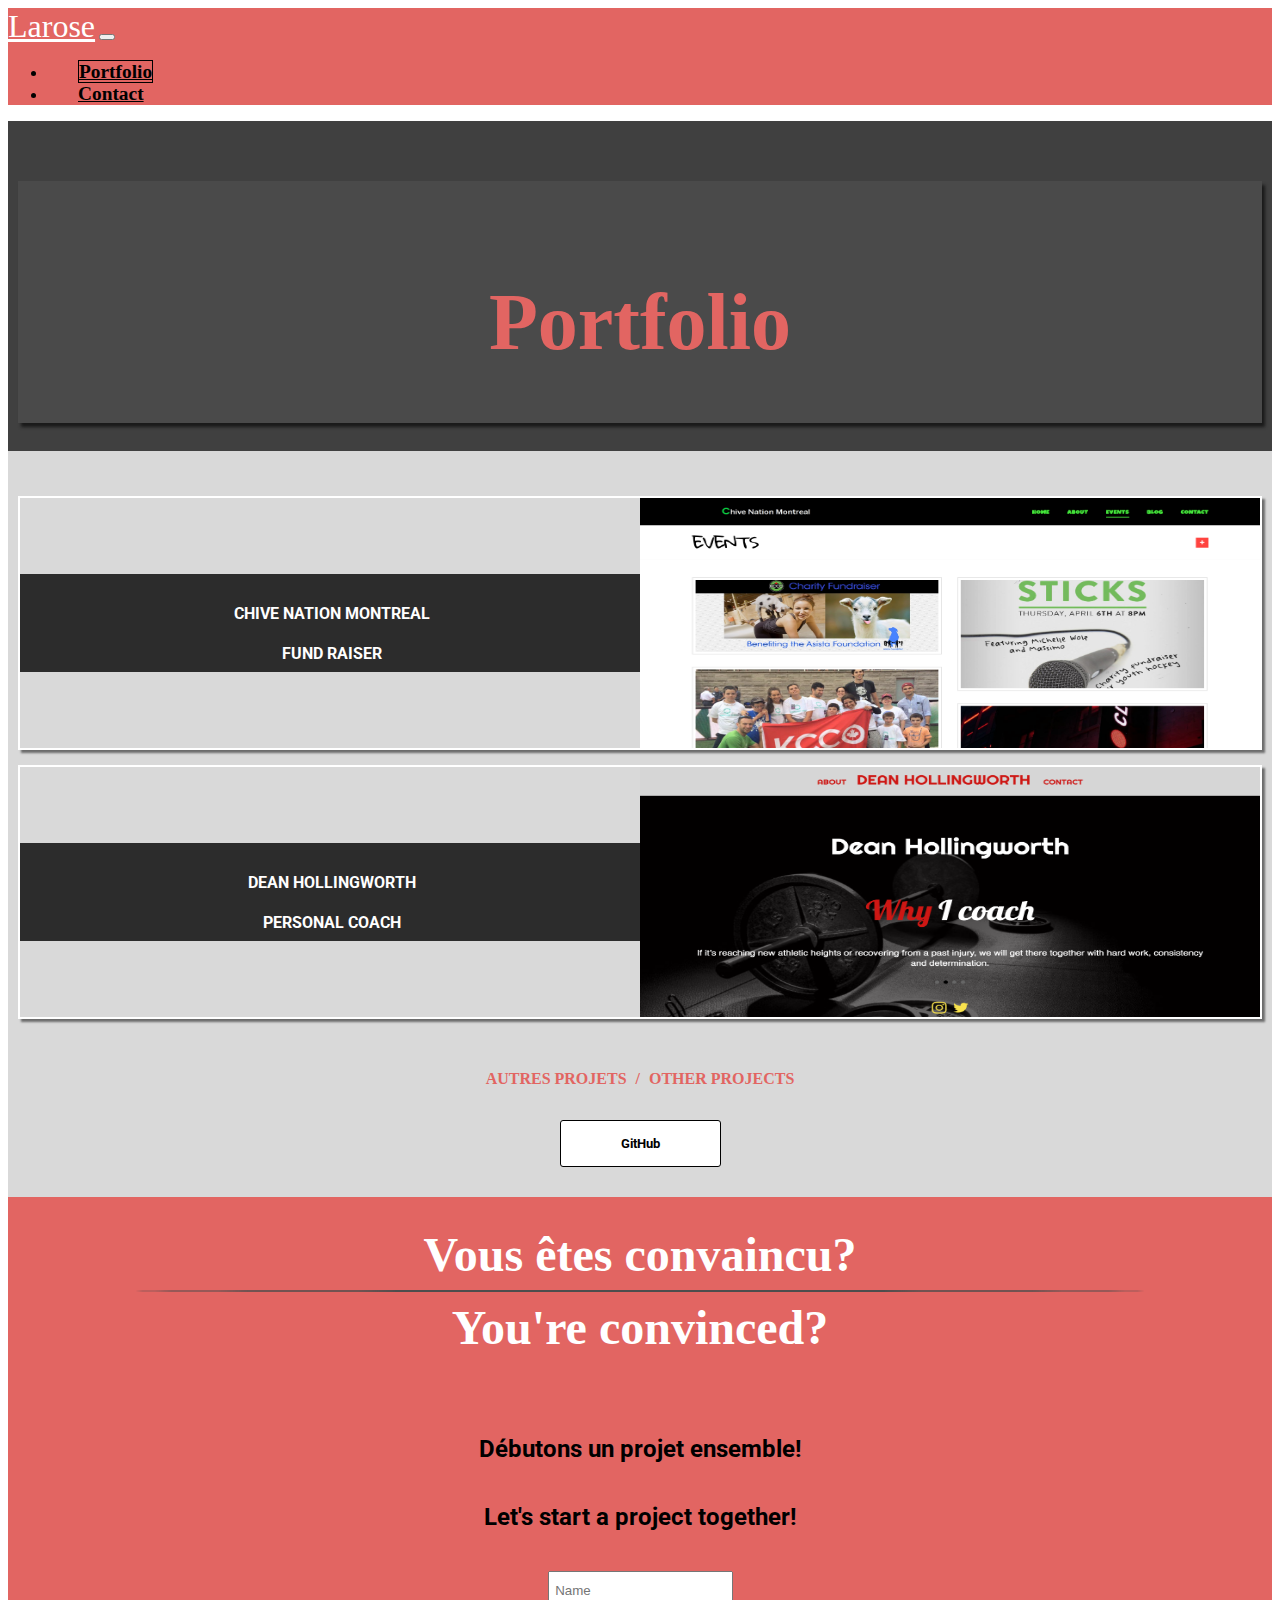
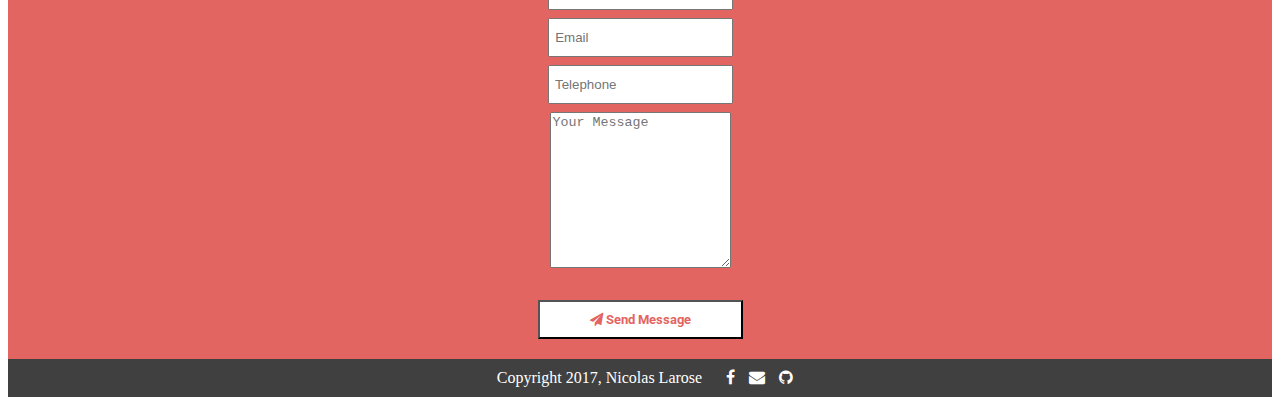
==== commit 70320665: "Updated Portfolio - October 6th" ====
--- a/portfolio.html
+++ b/portfolio.html
@@ -46,7 +46,7 @@
 
     <div id="showcase">
         <div class="container">
-            <h2>Showcase</h2>
+            <!-- <h2>Showcase</h2> -->
             <div class="item-computer">
                 <a href="https://nick286.github.io/portfolio/chivenationmtl.html">
                     <div class="item item1" data-background-icon='&#xf196;'>
@@ -57,6 +57,7 @@
                         <img src="img/chive1.png" alt="">
                     </div>
                 </a>
+                <a href="https://nick286.github.io/portfolio/deanhollingworth.html">
                 <div class="item item2" data-background-icon='&#xf196;'>
                     <div class="showcaseTitle">
                         <h4>Dean Hollingworth</h4>
@@ -64,79 +65,79 @@
                     </div>
                     <img src="img/dean1.png" alt="">
                 </div>
-                <div class="item item3" data-background-icon='&#xf196;'>
+                </a>
+
+                    <!-- <div class="item item3" data-background-icon='&#xf196;'>
                     <div class="showcaseTitle">
                         <h4>Stentor Distribution</h4>
                         <p>Wine distributor</p>
                     </div>
                     <img src="img/stentor1.png" alt="">
+                </div> -->
+            </div>
+                
+                <div class="showcaseMore">
+                    <h4>Autres projets <span style="padding:0 5px">/</span> Other Projects</h4>
+                    <a href="https://github.com/nick286/nick286.github.io"><button class="btn btn-default">GitHub</button></a>
                 </div>
             </div>
-            <!-- <hr> -->
-            <div class="showcaseMore">
-                <h4>Autres projets personnels</h4>
-                <a href="https://github.com/nick286/nick286.github.io"><button class="btn btn-default">GitHub</button></a>
+        </div>
+
+
+        <!-- Contact -->
+        <div id="contact">
+            <div class="container">
+                <h2>Vous êtes convaincu?</h2>
+                <hr>
+                <h2>You're convinced?</h2>
+                <div class="info-contact">
+                    <h5>Débutons un projet ensemble!</h5>
+                    <h5>Let's start a project together!</h5>
+                </div>
+                <form action="https://www.enformed.io/pov1ddtf" method="POST">
+                    <div class="col-md-12 form-line">
+                        <div class="form-group">
+                            <label for="exampleInputUsername"></label>
+                            <input type="text" name="name" class="form-control" id="" placeholder=" Name">
+                        </div>
+                        <div class="form-group">
+                            <label for="exampleInputEmail"></label>
+                            <input type="email" name="email" class="form-control" id="exampleInputEmail" placeholder=" Email">
+                        </div>
+                        <div class="form-group">
+                            <label for="telephone"></label>
+                            <input type="tel" name="telephone" class="form-control" id="telephone" placeholder=" Telephone">
+                        </div>
+                    </div>
+                    <div class="col-md-12">
+                        <div class="form-group">
+                            <label for="description"></label>
+                            <textarea rows="10" name="message" class="form-control" id="description" placeholder="Your Message"></textarea>
+                        </div>
+                        <div>
+                            <button type="submit" class="btn btn-default submit"><i class="fa fa-paper-plane" aria-hidden="true"></i>  Send Message</button>
+                        </div>
+                    </div>
+                </form>
             </div>
         </div>
-    </div>
+        <!-- Footer -->
+        <footer>
+            <div class="inline-footer">
+                <p>Copyright 2017, Nicolas Larose</p>
+                <li><a href="#"><i class="fa fa-facebook"></i></a></li>
+                <li><a href="#"><i class="fa fa-envelope"></i></a></li>
+                <li><a href="#"><i class="fa fa-github"></i></a></li>
+            </div>
+        </footer>
 
 
-    <!-- Contact -->
-    <div id="contact">
-        <div class="container">
-            <h2>Vous êtes convaincu?</h2>
-            <hr>
-            <h2>You're convinced?</h2>
-            <div class="info-contact">
-                <h5>Débutons un projet ensemble!</h5>
-                <h5>Let's start a project together!</h5>
-            </div>
-            <form>
-                <div class="col-md-12 form-line">
-                    <div class="form-group">
-                        <label for="exampleInputUsername"></label>
-                        <input type="text" class="form-control" id="" placeholder=" Name">
-                    </div>
-                    <div class="form-group">
-                        <label for="exampleInputEmail"></label>
-                        <input type="email" class="form-control" id="exampleInputEmail" placeholder=" Email">
-                    </div>
-                    <div class="form-group">
-                        <label for="telephone"></label>
-                        <input type="tel" class="form-control" id="telephone" placeholder=" Telephone">
-                    </div>
-                </div>
-                <div class="col-md-12">
-                    <div class="form-group">
-                        <label for="description"></label>
-                        <textarea class="form-control" id="description" placeholder="Your Message"></textarea>
-                    </div>
-                    <div>
-
-                        <button type="button" class="btn btn-default submit"><i class="fa fa-paper-plane" aria-hidden="true"></i>  Send Message</button>
-                    </div>
-
-                </div>
-            </form>
-        </div>
-    </div>
-    <!-- Footer -->
-    <footer>
-        <div class="inline-footer">
-            <p>Copyright 2017, Nicolas Larose</p>
-            <li><a href="#"><i class="fa fa-facebook"></i></a></li>
-            <li><a href="#"><i class="fa fa-envelope"></i></a></li>
-            <li><a href="#"><i class="fa fa-github"></i></a></li>
-        </div>
-    </footer>
-
-
-    <script src="https://code.jquery.com/jquery-3.2.1.slim.min.js" integrity="sha384-KJ3o2DKtIkvYIK3UENzmM7KCkRr/rE9/Qpg6aAZGJwFDMVNA/GpGFF93hXpG5KkN"
-        crossorigin="anonymous"></script>
-    <script src="https://cdnjs.cloudflare.com/ajax/libs/popper.js/1.11.0/umd/popper.min.js" integrity="sha384-b/U6ypiBEHpOf/4+1nzFpr53nxSS+GLCkfwBdFNTxtclqqenISfwAzpKaMNFNmj4"
-        crossorigin="anonymous"></script>
-    <script src="https://maxcdn.bootstrapcdn.com/bootstrap/4.0.0-beta/js/bootstrap.min.js" integrity="sha384-h0AbiXch4ZDo7tp9hKZ4TsHbi047NrKGLO3SEJAg45jXxnGIfYzk4Si90RDIqNm1"
-        crossorigin="anonymous"></script>
+        <script src="https://code.jquery.com/jquery-3.2.1.slim.min.js" integrity="sha384-KJ3o2DKtIkvYIK3UENzmM7KCkRr/rE9/Qpg6aAZGJwFDMVNA/GpGFF93hXpG5KkN"
+            crossorigin="anonymous"></script>
+        <script src="https://cdnjs.cloudflare.com/ajax/libs/popper.js/1.11.0/umd/popper.min.js" integrity="sha384-b/U6ypiBEHpOf/4+1nzFpr53nxSS+GLCkfwBdFNTxtclqqenISfwAzpKaMNFNmj4"
+            crossorigin="anonymous"></script>
+        <script src="https://maxcdn.bootstrapcdn.com/bootstrap/4.0.0-beta/js/bootstrap.min.js" integrity="sha384-h0AbiXch4ZDo7tp9hKZ4TsHbi047NrKGLO3SEJAg45jXxnGIfYzk4Si90RDIqNm1"
+            crossorigin="anonymous"></script>
 </body>
 
 </html>--- a/css/portfolio.css
+++ b/css/portfolio.css
@@ -148,7 +148,7 @@
       background: #0d0d0d;
       cursor: pointer; }
 
-    /*********************
+/*********************
 ABOUT
 *********************/
 #about {
@@ -181,13 +181,22 @@
     padding: 10px 0;
     font-family: "Permanent Marker", cursive; }
 
-    /*********************
+.aboutOffers p,
+.aboutResume p {
+  background: rgba(230, 230, 230, 0.2);
+  border-right: 1px solid rgba(0, 0, 0, 0.2);
+  padding: 5px;
+  box-shadow: 1px 1px 2px #f2b9b8;
+  transition: 0.3s;
+  border-radius: 4px; }
+
+/*********************
 OFFER
 *********************/
 #offers {
   /*  height: 1000px; */
   text-align: center;
-  padding: 20px 0;
+  padding: 20px 20px;
   background: #404040; }
   #offers h2 {
     font-size: 2.5em;
@@ -207,9 +216,11 @@
     padding: 30px 10px;
     background: #4a4a4a;
     box-shadow: 3px 4px 3px #1a1a1a;
+    box-shadow: 1px 1px 3px #e26562;
     text-align: center;
     font-family: "Roboto", cursive;
-    transition: 0.3s; }
+    transition: 0.3s;
+    border-radius: 15px; }
     #offers .offer:hover {
       transform: scale(1.03);
       background: #525252; }
@@ -223,7 +234,7 @@
     #offers .offer p {
       color: #e26562; }
 
-    /*********************
+/*********************
 CONTACT
 *********************/
 #contact {
@@ -265,7 +276,7 @@
         background: #0d0d0d;
         cursor: pointer; }
 
-    /*********************
+/*********************
 FOOTER
 *********************/
 footer {
@@ -294,14 +305,14 @@
 @media (min-width: 700px) {
   .info-computer {
     display: grid;
-    grid-template-columns: 2fr 1fr;
+    grid-template-columns: 1fr 1fr;
     align-items: center; }
     .info-computer .info-about img {
       width: 100%;
       margin-top: 0;
       margin-bottom: 0; }
     .info-computer h4 {
-      font-size: 2.1em; }
+      font-size: 2.6em; }
 
   .testimonials h4 {
     font-size: 2.1em; } }
@@ -372,11 +383,37 @@
               font-size: 1.5em;
               padding: 0 5px; }
 
+  .aboutResume,
+  .aboutOffers {
+    padding-top: 0px;
+    display: grid;
+    grid-template-columns: 1fr 1fr;
+    grid-column-gap: 30px; }
+    .aboutResume p,
+    .aboutOffers p {
+      background: rgba(230, 230, 230, 0.2);
+      border-right: 1px solid rgba(0, 0, 0, 0.2);
+      padding: 5px;
+      box-shadow: 1px 1px 2px #f2b9b8;
+      transition: 0.3s;
+      border-radius: 4px; }
+
+  .aboutOffers {
+    display: grid;
+    grid-template-columns: 1fr 1fr; }
+    .aboutOffers h4 {
+      grid-column: 1/3; }
+    .aboutOffers p {
+      grid-column: 1/3; }
+
+  .aboutOffers p:first-child {
+    border-right: 1px solid black; }
+
   #offers .info-offer {
     display: grid;
     grid-auto-columns: 1fr 1fr 1fr;
     grid-template-rows: 200px 200px 200px;
-    grid-template-areas: "title wordpress static"  "title responsive touchUp" "title tennis tennis"; }
+    grid-template-areas: "title wordpress static" "title responsive touchUp" "title tennis more"; }
     #offers .info-offer .offer {
       padding: 15px 5px;
       position: relative; }
@@ -401,6 +438,8 @@
       grid-area: tennis; }
     #offers .info-offer .touchUp {
       grid-area: touchUp; }
+    #offers .info-offer .more {
+      grid-area: more; }
 
   .item-mobile {
     display: grid;
@@ -495,7 +534,7 @@
     border: 1px solid black;
     border-radius: 25%; }
   #showcase .showcaseMore {
-    padding-top: 5px; }
+    padding-top: 15px; }
     #showcase .showcaseMore h4 {
       color: #e26562;
       text-transform: uppercase;
@@ -510,7 +549,8 @@
       font-weight: bold; }
       #showcase .showcaseMore button:hover {
         background: black;
-        color: #e26562; }
+        color: #e26562;
+        cursor: pointer; }
 
 @media (min-width: 992px) {
   .header_portfolio #portfolio_wrapper h2 {
